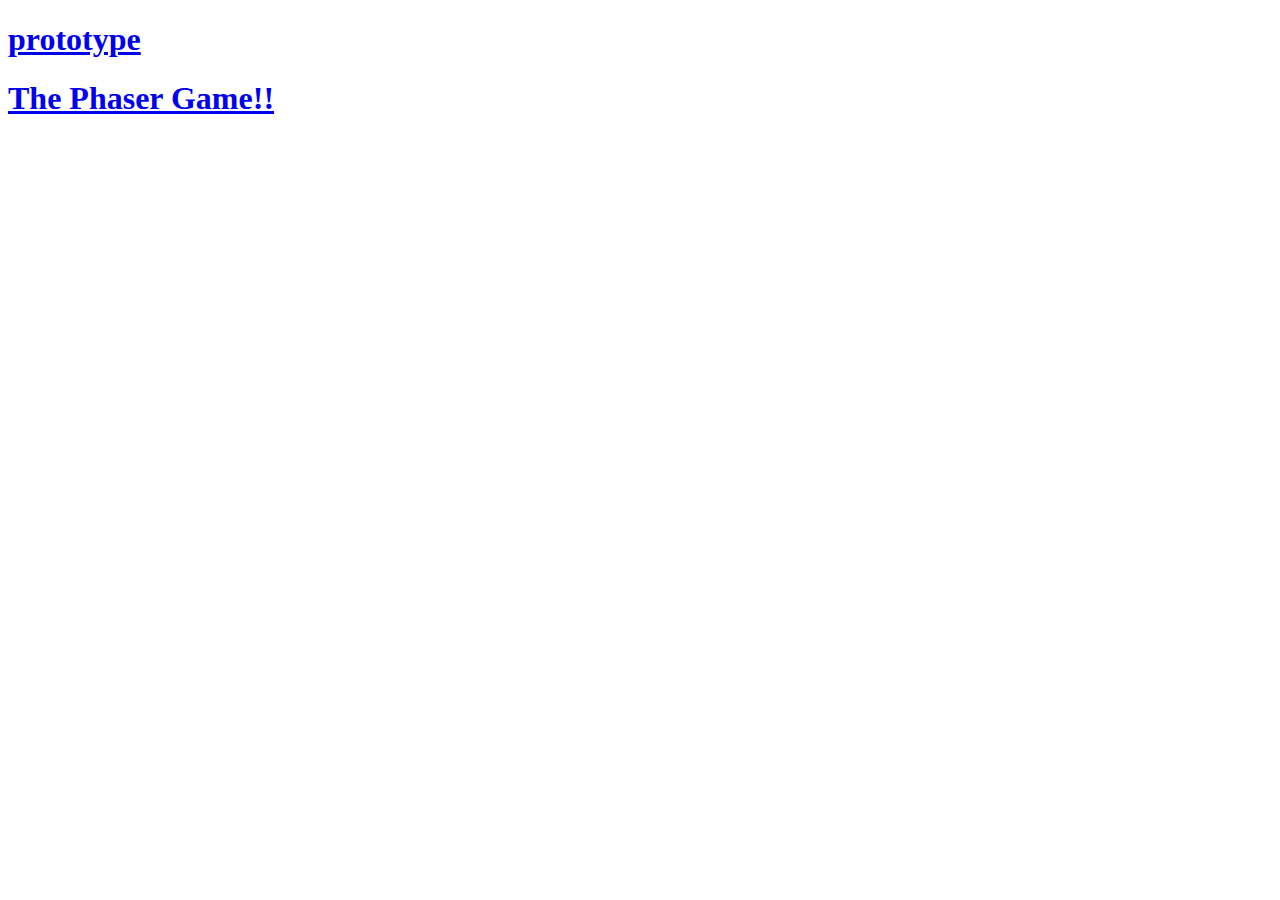
==== index.html @ 71a95b6f "added prototype" ====
<!DOCTYPE html>
<html lang="en">
<head>
    <meta charset="UTF-8">
    <meta http-equiv="X-UA-Compatible" content="IE=edge">
    <meta name="viewport" content="width=device-width, initial-scale=1.0">
    <title>Team Phaser</title>
</head>
<body>
    <h1><a href="prototype">prototype</a></h1>
    <h1><a href="PhaserGame">The Phaser Game!!</a></h1>
</body>
</html>
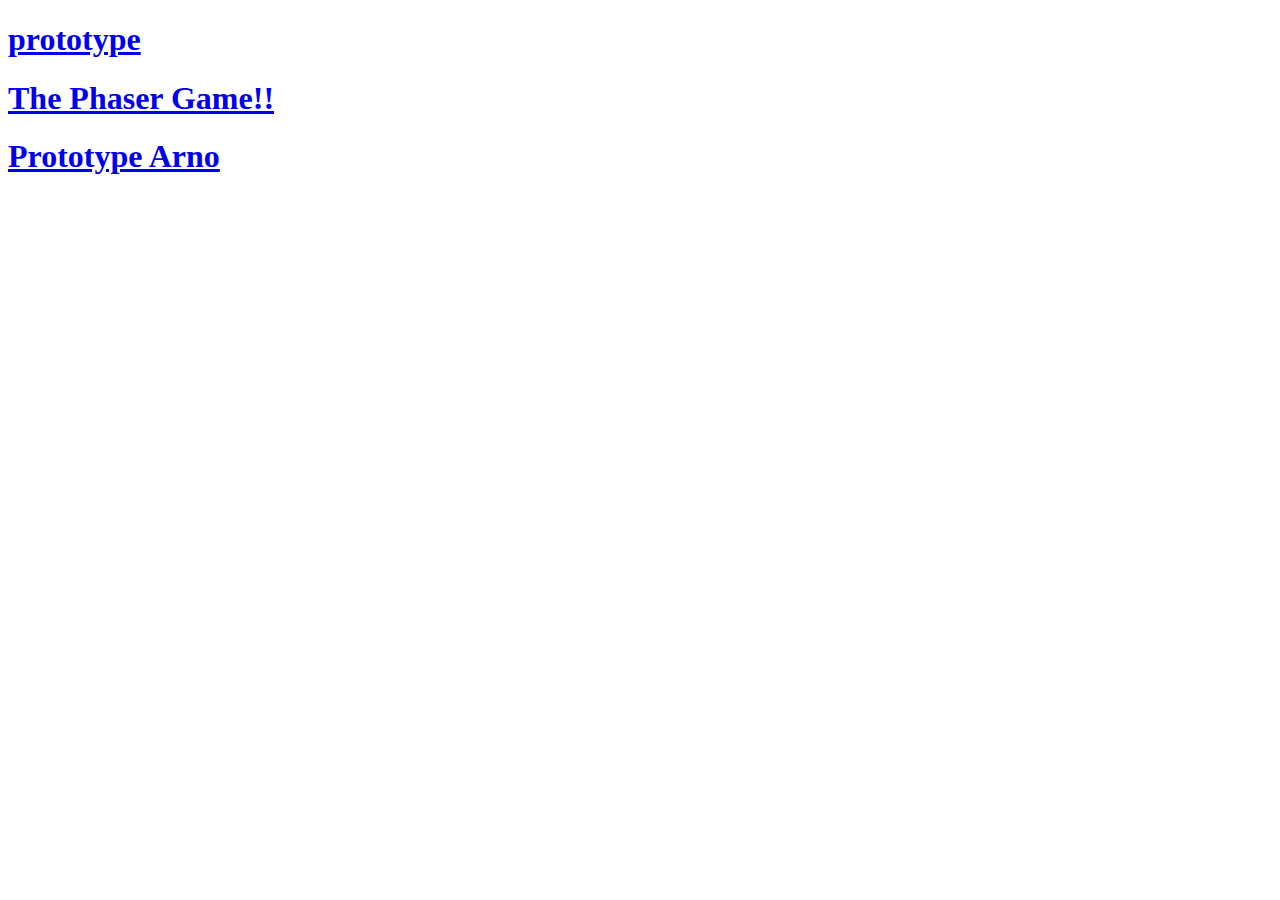
==== commit 3750ff46: "personal prototype folder" ====
--- a/index.html
+++ b/index.html
@@ -9,5 +9,6 @@
 <body>
     <h1><a href="prototype">prototype</a></h1>
     <h1><a href="PhaserGame">The Phaser Game!!</a></h1>
+    <h1><a href="PrototypeArno">Prototype Arno</a></h1>
 </body>
 </html>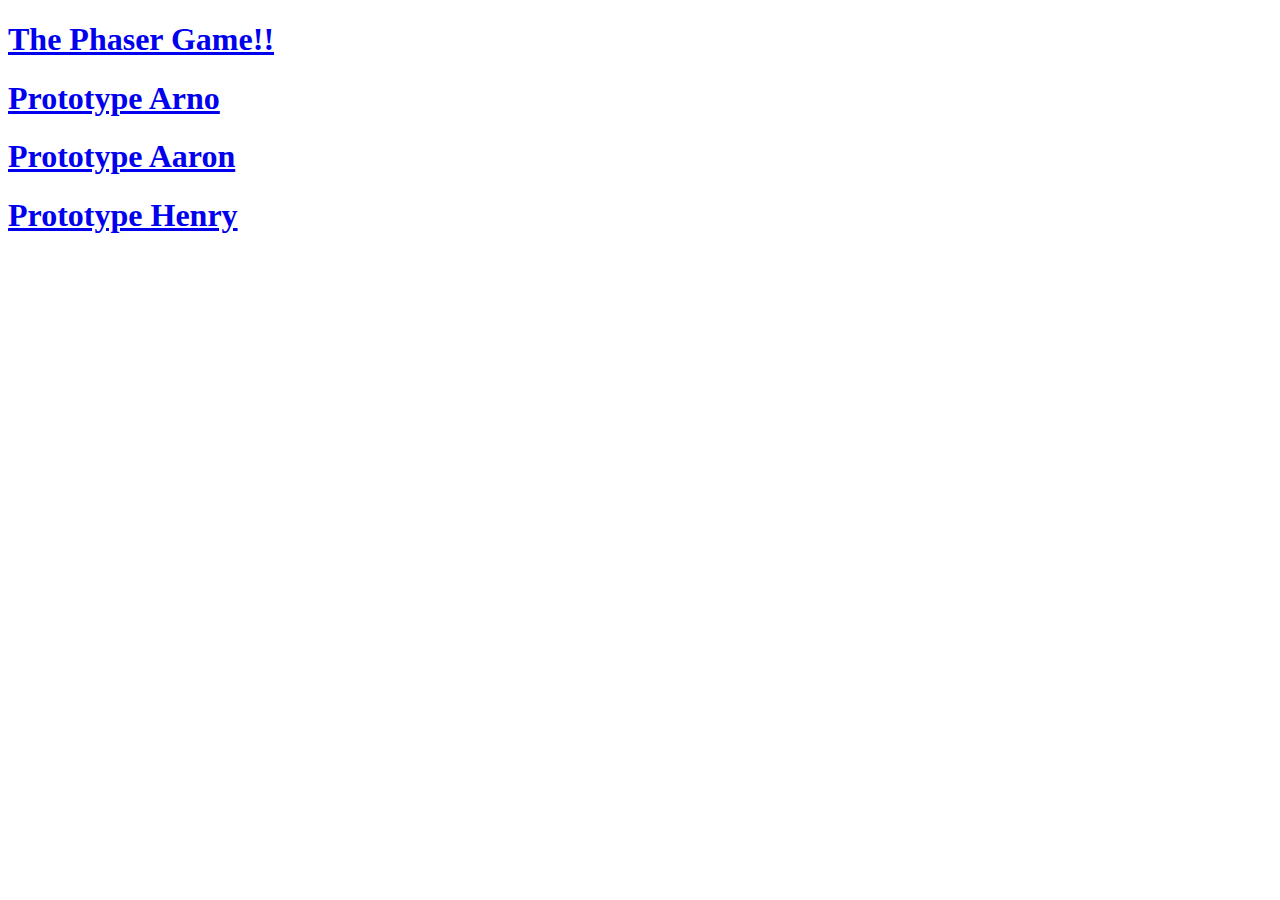
==== commit 72578af9: "(now with files....) changed initial index and deleted the prototype folder" ====
--- a/index.html
+++ b/index.html
@@ -7,8 +7,9 @@
     <title>Team Phaser</title>
 </head>
 <body>
-    <h1><a href="prototype">prototype</a></h1>
     <h1><a href="PhaserGame">The Phaser Game!!</a></h1>
     <h1><a href="PrototypeArno">Prototype Arno</a></h1>
+    <h1><a href="PrototypeAaron">Prototype Aaron</a></h1>
+    <h1><a href="PrototypeHenry">Prototype Henry</a></h1>
 </body>
 </html>